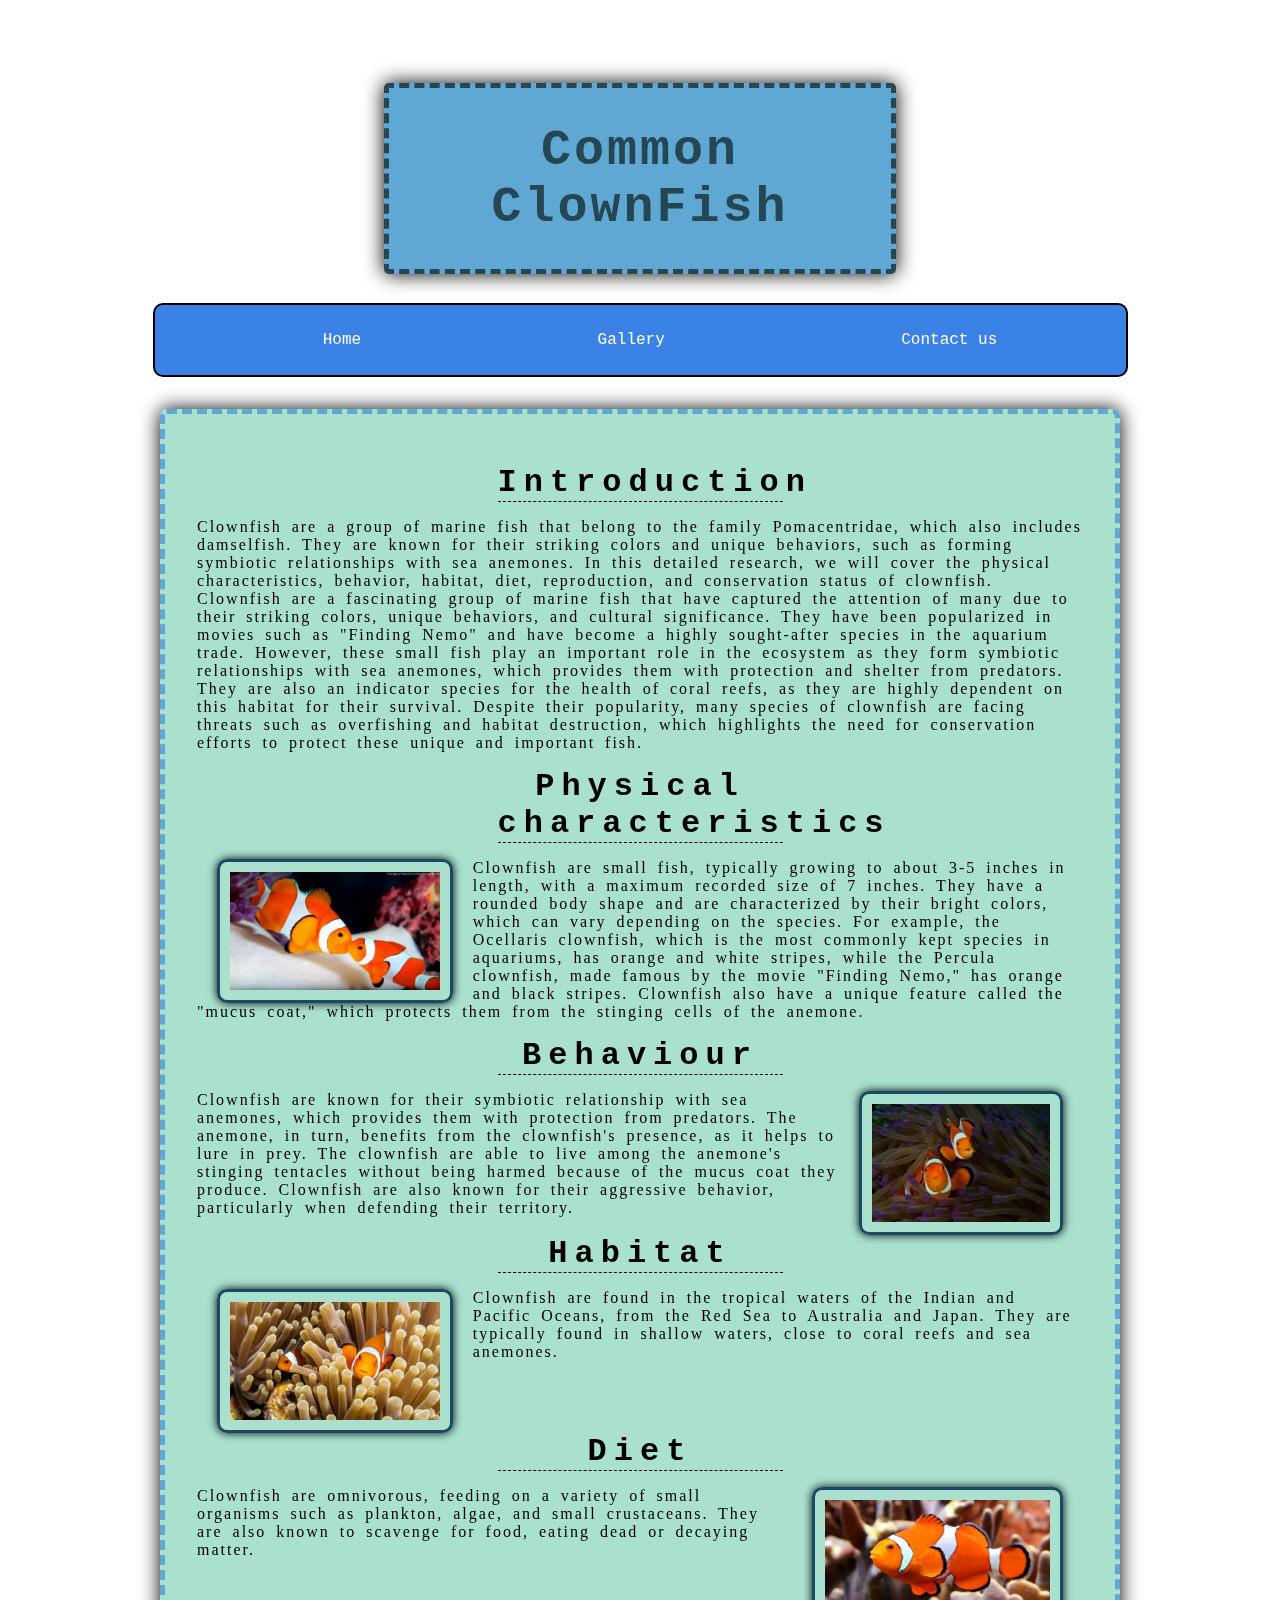
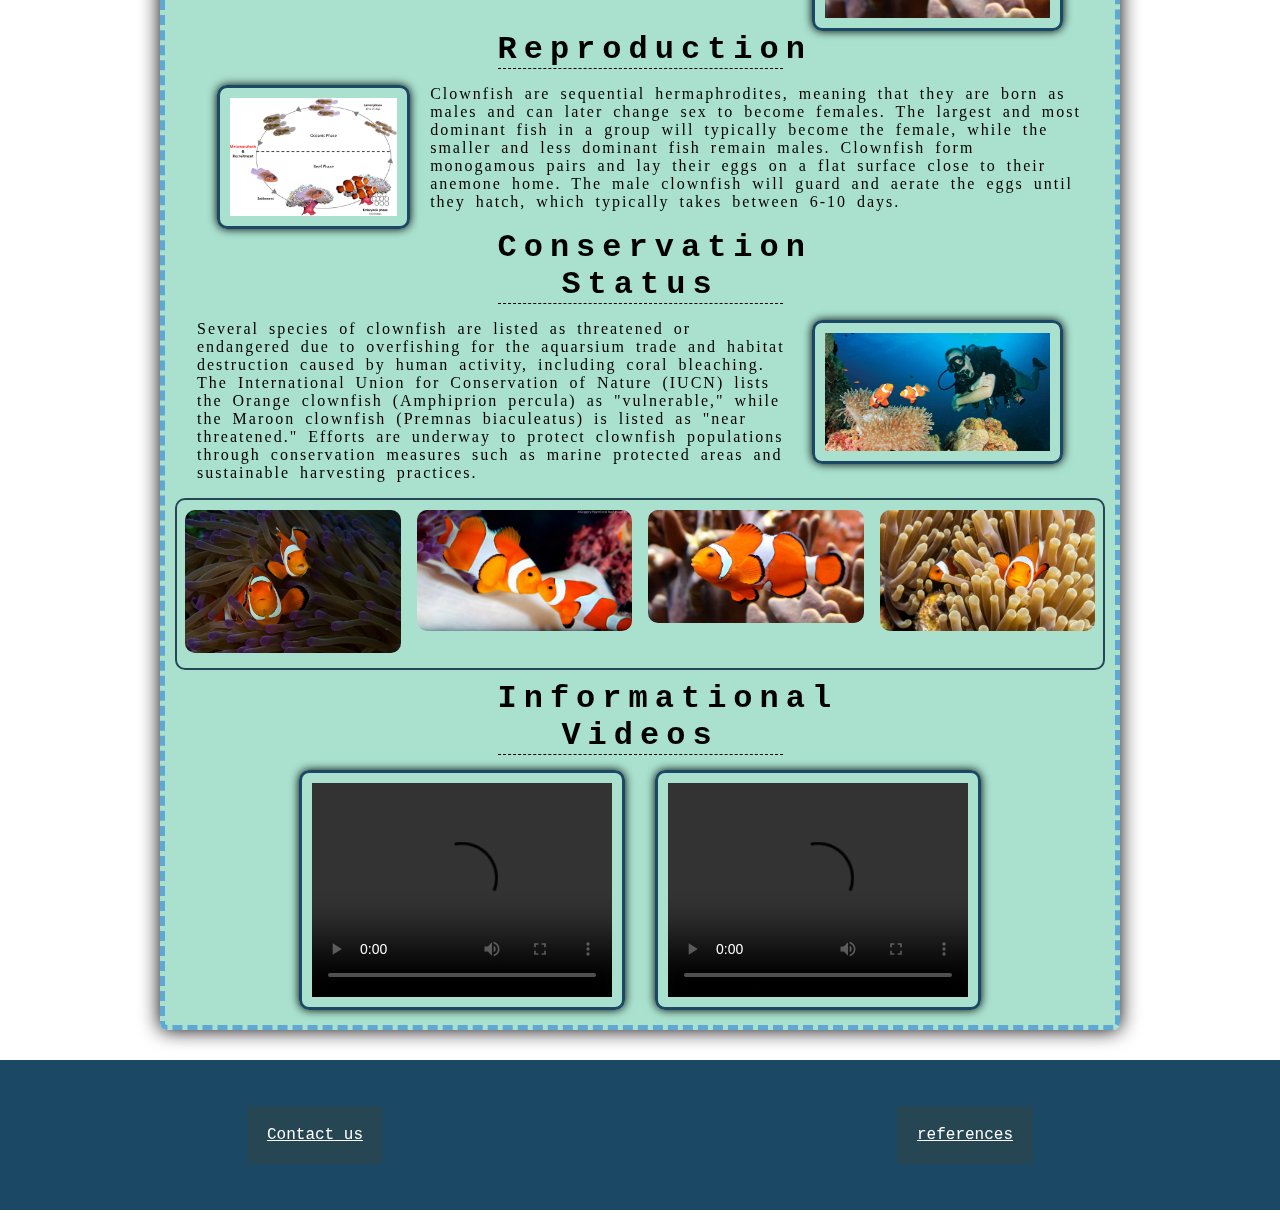
==== index.html @ 926502e8 "made changes" ====
<!DOCTYPE html>
<html lang="en">
<head>
    <meta charset="UTF-8">
    <meta http-equiv="X-UA-Compatible" content="IE=edge">
    <meta name="viewport" content="width=device-width, initial-scale=1.0">
    <link rel="stylesheet" href="style.css">
    <title>Common ClownFish</title>
    <script src="https://code.jquery.com/jquery-3.6.4.js" integrity="sha256-a9jBBRygX1Bh5lt8GZjXDzyOB+bWve9EiO7tROUtj/E=" crossorigin="anonymous"></script>
    <script>
        $(document).ready(function() {
            $('.onHoverShadow').click(function() {
                $(".modal").css('display', function(_, value) {
                    return value === 'none' ? 'block' : 'none';
                });
            });
        });
        $(document).ready(function(){
            $(".close").click(function(){
                $(".modal").css("display", "none")
            });
        });
    </script>
</head>
<body>
    <div style="color: rgba(0, 0, 0, 0)">sdf</div>
    <header>
        <h1 class="header">Common ClownFish</h1>
    </header>
    <nav>
        <ul>
            <li><a href="#section-1">Home</a></li>
            <li><a href="#gallery">Gallery</a></li>
            <li><a href="#footer">Contact us</a></li>
        </ul>
    </nav>
    <main>
        <section id="section-1">
            <p style="color: #ffea0000;">j</p>
            <h1 class="headings">Introduction</h1>
            <p class="paragraph">Clownfish are a group of marine fish that belong to the family Pomacentridae, which also includes damselfish. They are known for their striking colors and unique behaviors, such as forming symbiotic relationships with sea anemones. In this detailed research,
                 we will cover the physical characteristics, behavior, habitat, diet, reproduction, and conservation status of clownfish.
                 Clownfish are a fascinating group of marine fish that have captured the attention of many due to their striking colors, unique behaviors, and cultural significance.
                 They have been popularized in movies such as "Finding Nemo" and have become a highly sought-after
                  species in the aquarium trade. However, these small fish play an important role in the ecosystem
                   as they form symbiotic relationships with sea anemones, which provides them with protection and 
                   shelter from predators. They are also an indicator species for the health of coral reefs, as
                    they are highly dependent on this habitat for their survival. Despite their popularity, many
                     species of clownfish are facing threats such as overfishing and habitat destruction, 
                which highlights the need for conservation efforts to protect these unique and important fish.</p>
            
        </section>                  
        <section class="clearing">
            <h2 class="headings">
                Physical characteristics
            </h2>
            <p class="paragraph"><img src="img/image2.png" style="float: left">Clownfish are small fish, typically growing to about 3-5 inches in length, with a maximum recorded size of 7 inches.
                They have a rounded body shape and are characterized by their bright colors, which can vary depending on the species.
                For example, the Ocellaris clownfish, which is the most commonly kept species in aquariums, has orange and white stripes, 
                while the Percula clownfish, made famous by the movie "Finding Nemo," has orange and black stripes. 
                Clownfish also have a unique feature called the "mucus coat," which protects them from the stinging cells of the anemone.
            </p>
        </section>
        <section class="clearing">
            <h2 class="headings">Behaviour</h2>
            <p class="paragraph"><img src="img/image1.jpeg" style="float: right">Clownfish are known for their symbiotic relationship with sea anemones, which provides them with protection from predators. 
                The anemone, in turn, benefits from the clownfish's presence, as it helps to lure in prey. 
                The clownfish are able to live among the anemone's stinging tentacles without being harmed because of the mucus coat they produce. 
                Clownfish are also known for their aggressive behavior, particularly when defending their territory.</p>
        </section>
        <section class="clearing">
            <h2 class="headings">Habitat</h2>
            <p class="paragraph"><img src="img/image4.jpg" style="float: left">Clownfish are found in the tropical waters of the Indian and Pacific Oceans, 
                from the Red Sea to Australia and Japan. They are typically found in shallow waters, close to coral reefs and sea anemones.</p>
        </section>
        <section class="clearing">
            <h2 class="headings">Diet</h2>
            <p class="paragraph"><img src="img/image3.jpg" style="float: right">Clownfish are omnivorous, feeding on a variety of small organisms such as plankton, algae, and small crustaceans. 
                They are also known to scavenge for food, eating dead or decaying matter.</p>
        </section>
        <section class="clearing">
            <h2 class="headings">Reproduction</h2>
            <p class="paragraph"><img src="img/image5.jpg" style="float: left">Clownfish are sequential hermaphrodites, meaning that they are born as males and can later change sex to become females. 
                The largest and most dominant fish in a group will typically become the female, 
                while the smaller and less dominant fish remain males. 
                Clownfish form monogamous pairs and lay their eggs on a flat surface close to their anemone home. 
                The male clownfish will guard and aerate the eggs until they hatch, which typically takes between 6-10 days.
            </p>
        </section>
        <section class="clearing">
            <h2 class="headings">Conservation Status</h2>
            <p class="paragraph"><img src="img/image6.jpg" style="float: right">Several species of clownfish are listed as threatened or endangered due to overfishing for the 
                aquarsium trade and habitat destruction caused by human activity, including coral bleaching. 
                The International Union for Conservation of Nature (IUCN) lists the Orange clownfish (Amphiprion percula) as "vulnerable," 
                while the Maroon clownfish (Premnas biaculeatus) is listed as "near threatened." 
                Efforts are underway to protect clownfish populations through conservation measures such as marine protected areas and 
                sustainable harvesting practices.
            </p>
        </section>
        <section id="gallery">
            <div class="row">
                <div class="column">
                    <img id="row1col1" src="img/image1.jpeg" onclick="openModal();currentSlide(1)" class="hover-shadow cursor">
                </div>
                <div class="column">
                    <img id="row1col2" src="img/image2.png" onclick="openModal();currentSlide(2)" class="hover-shadow cursor">
                </div>
                <div class="column">
                    <img id="row1col3" src="img/image3.jpg" onclick="openModal();currentSlide(3)" class="hover-shadow cursor">
                </div>
                <div class="column">
                    <img id="row1col4" src="img/image4.jpg" onclick="openModal();currentSlide(4)" class="hover-shadow cursor">
                </div>
            </div>
            
            <div id="myModal" class="modal">
                <span class="close cursor" onclick="closeModal()">&times;</span>
                <div class="modal-content">
                    <div class="mySlides">
                        <div class="numbertext">1 / 4</div>
                            <img src="img/image1.jpeg">
                    </div>
                    <div class="mySlides">
                        <div class="numbertext">2 / 4</div>
                            <img src="img/image2.png">
                    </div>
            
                    <div class="mySlides">
                        <div class="numbertext">3 / 4</div>
                            <img src="img/image3.jpg">
                    </div>
                
                    <div class="mySlides">
                        <div class="numbertext">4 / 4</div>
                            <img src="img/image4.jpg">
                    </div>
                    <div class="column">
                        <img id="row2col1" class="demo cursor" src="img/image1.jpeg" onclick="currentSlide(1)" alt="ClownFish">
                    </div>
                    <div class="column">
                        <img id="row2col2" class="demo cursor" src="img/image2.png" onclick="currentSlide(2)" alt="ClownFish">
                    </div>
                    <div class="column">
                        <img id="row2col3" class="demo cursor" src="img/image3.jpg" onclick="currentSlide(3)" alt="ClownFish">
                    </div>
                    <div class="column">
                        <img id="row2col4" class="demo cursor" src="img/image4.jpg" onclick="currentSlide(4)" alt="ClownFish">
                    </div>
                </div>
            </div>
        </section>
        <section class="clearing">
            <h2 class="headings">Informational Videos</h2>
            <div>
            <video controls style="margin-right: 10px;">
                <source src="video/The Amazing Life Cycle Of A Clownfish   The Dodo.mp4" type="video/mp4">
            </video>
            <video controls style="margin-left: 10px;">
                <source src="video/10 Facts About The CLOWNFISH You Didn't Know.mp4" type="video/mp4">
            </video>
            </div>
        </section>
    </main>
    <footer id="footer">
        <a href="contact-form.html">Contact us</a>
        <a href="honesty.html">references</a>
    </footer>
</body>
<script>
    var slideIndex = 1;
    showSlides(slideIndex);
    function plusSlides(n) {
        showSlides(slideIndex += n);
    }
    function showSlides(n){
        var i;
        var slides = $(".slides");
        for(i = 0; i < slides.length; i++){
            slides[i].style.display = "none";
        }
        if (n > slides.length){
            slideIndex = 1;
        }
        if (n < 1){ slideIndex = slides.length}
        slides[slideIndex - 1].style.display = "block";
        }
        $(document).ready(function(){
            $(".next").click(plusSlides(1));
        });
        $(document).ready(function(){
            $(".prev").click(plusSlides(-1));
        });
        $(document).ready(function(){
            $("#row1col1").click(function(){
                openModal();
                currentSlide();
            });
        });
        $(document).ready(function(){
            $("#row1col2").click(function(){
                openModal();
                currentSlide(2);
            });
        });
        $(document).ready(function(){
            $("#row1col3").click(function(){
                openModal();
                currentSlide(3);
            });
        });
        $(document).ready(function(){
            $("#row1col4").click(function(){
                openModal();
                currentSlide(4);
            });
        });
        $(document).ready(function(){
            $("#row2col1").click(function(){
                currentSlide();
            });
        });
        $(document).ready(function(){
            $("#row2col2").click(function(){
                currentSlide(2);
            });
        });
        $(document).ready(function(){
            $("#row2col3").click(function(){
                currentSlide(3);
            });
        });
        $(document).ready(function(){
            $("#row2col4").click(function(){
                currentSlide(4);
            });
        });
        function openModal() {
            document.getElementById("myModal").style.display = "block";
        }
        function closeModal() {
            document.getElementById("myModal").style.display = "none";
        }
        var slideIndex = 1;
        showSlides(slideIndex);
        function plusSlides(n) {
            showSlides(slideIndex += n);
        }
        function currentSlide(n) {
            showSlides(slideIndex = n);
        }
        function showSlides(n) {
            var i;
            var slides = document.getElementsByClassName("mySlides");
            var dots = document.getElementsByClassName("demo");
            if (n > slides.length) {slideIndex = 1}
            if (n < 1) {slideIndex = slides.length}
            for (i = 0; i < slides.length; i++) {
                slides[i].style.display = "none";
            }
            for (i = 0; i < dots.length; i++) {
                dots[i].className = dots[i].className.replace(" active", "");
            }
            slides[slideIndex-1].style.display = "block";
            dots[slideIndex-1].className += " active";
        }
</script>
</html>
---- style.css ----
*{
    box-sizing: border-box;
}
html{
    font-family:'Courier New', Courier, monospace;
    background-image: url(https://source.unsplash.com/qEaELLSYZW0);
    background-repeat: no-repeat;
    background-size: cover;
    background-position: center;
}
nav{
    display: flex;
    width: 75%;
    background-color: #3b82e6;
    padding: 10px;
    margin: -6em auto 2em auto;
    border-radius: 10px;
    border: 2px solid black;

}
nav ul{
    list-style-type: none;
    display: flex;
    width: 100%;
    justify-content: space-around;
}
 nav li a{
    text-decoration: none;
    color: white;
    transition: 1s;
}
nav li a:hover{
    color: yellow;
}
main{
background-color: rgba(113, 205, 174, 0.603);
box-shadow: 0 0 20px black;
width: 75vw;
margin: 0 auto;
border-radius: 7px;
border: 5px dashed #5fa8d3;
transition: background-color 2s, border 2s;
}
.clearing{
    clear: both;
}
header{
    text-align: center;
    margin: 3em auto 5em auto;
    width: 40vw;
    border: 5px dashed #264653;
    border-radius: 5px;
    color: #264653;
    box-shadow: 0 0 20px black;
    background-color: #5fa8d3;
    letter-spacing: 3px;
    font-size: 25px;
}
.headings{
    border-bottom: 1px dashed black;
    text-align: center;
    width: 30%;
    margin: 5px auto;
    letter-spacing: 7px;
    font-size: xx-large;
}
.paragraph{
    font-family: cursive;
    letter-spacing: 2px;
    word-spacing: 4px;
    padding: 0 2em;
}
p img{
    width: auto;
    height: 9em;
    padding: 10px;
    border: 3px solid #1b4965;
    margin: 0 20px;
    border-radius: 10px;
    box-shadow: 0 0 10px;
    transition: width 2s, height 2s;
}
body{
    backdrop-filter: blur(8px);
    margin: -10px;
    height: 100%;
}
div{
    text-align: center;
}
video{
    text-align: center;
    display: inline-block;
    width: fit-content;
    height: 15em;
    padding: 10px;
    border: 3px solid #1b4965;
    margin: 10px auto;
    border-radius: 10px;
    box-shadow: 0 0 10px;
}
p img:hover{
    width: auto;
    height: 15em;
    padding: 10px;
    border: 3px solid #1b4965;
    margin: 0 20px;
    border-radius: 10px;
    box-shadow: 0 0 10px;
}
main:hover{
    background-color: #cae9ffa5;
    border: 5px dashed black;
}
footer{
    background-color:#1b4965;
    margin: 30px 0 0 0;
    width: 100%;
    overflow: hidden;
    height: 150px;
    text-align: center;
    display: flex;
    align-items: center;
    justify-content: space-around;
}
footer a{
    color:rgb(255, 255, 255);
    background-color: #264653;
    transition: all 1s;
    padding: 20px;
    margin: auto auto;
}
footer a:hover{
    color: rgb(0, 0, 0);
    background-color: white;
    padding: 40px;
}
#gallery img{
    width: 100%;
    object-fit: cover;
}
.row > .column {
    padding: 0 8px;
}
  
.row:after {
    content: "";
    display: table;
    clear: both;
}
  
.column {
    float: left;
    width: 25%;
}
.close{
    padding-top: 2000px;
}
.modal {
    display: none;
    position: fixed;
    z-index: 1;
    padding-top: 2000px;
    left: 0;
    top: 0;
    width: 100%;
    height: 100%;
    overflow: auto;
    background-color: black;
}
.modal-content {
    position: relative;
    background-color: #fefefe;
    margin: auto;
    padding: 0;
    width: 90%;
    max-width: 1200px;
}
.close {
    color: white;
    position: absolute;
    top: 10px;
    right: 25px;
    font-size: 35px;
    font-weight: bold;
}
  
.close:hover,
.close:focus {
    color: #999;
    text-decoration: none;
    cursor: pointer;
}
  
.mySlides {
    display: none;
}
  
.cursor {
    cursor: pointer;
}
.numbertext {
    color: #f2f2f2;
    font-size: 12px;
    padding: 8px 12px;
    position: absolute;
    top: 0;
}
  
.caption-container {
    text-align: center;
    background-color: black;
    padding: 2px 16px;
    color: white;
}
#gallery{
    padding: 10px 0 10px 0;
    border: 2px solid #264653;
    border-radius: 10px;
    margin: 10px;
}
#gallery img{
    border-radius: 10px;
}
  
.demo {
    opacity: 0.6;
}
  
.active,
.demo:hover {
    opacity: 1;
}
  
img.hover-shadow {
    transition: 0.3s;
}
  
.hover-shadow:hover {
    box-shadow: 0 4px 8px 0 rgba(0, 0, 0, 0.2), 0 6px 20px 0 rgba(0, 0, 0, 0.19);
}
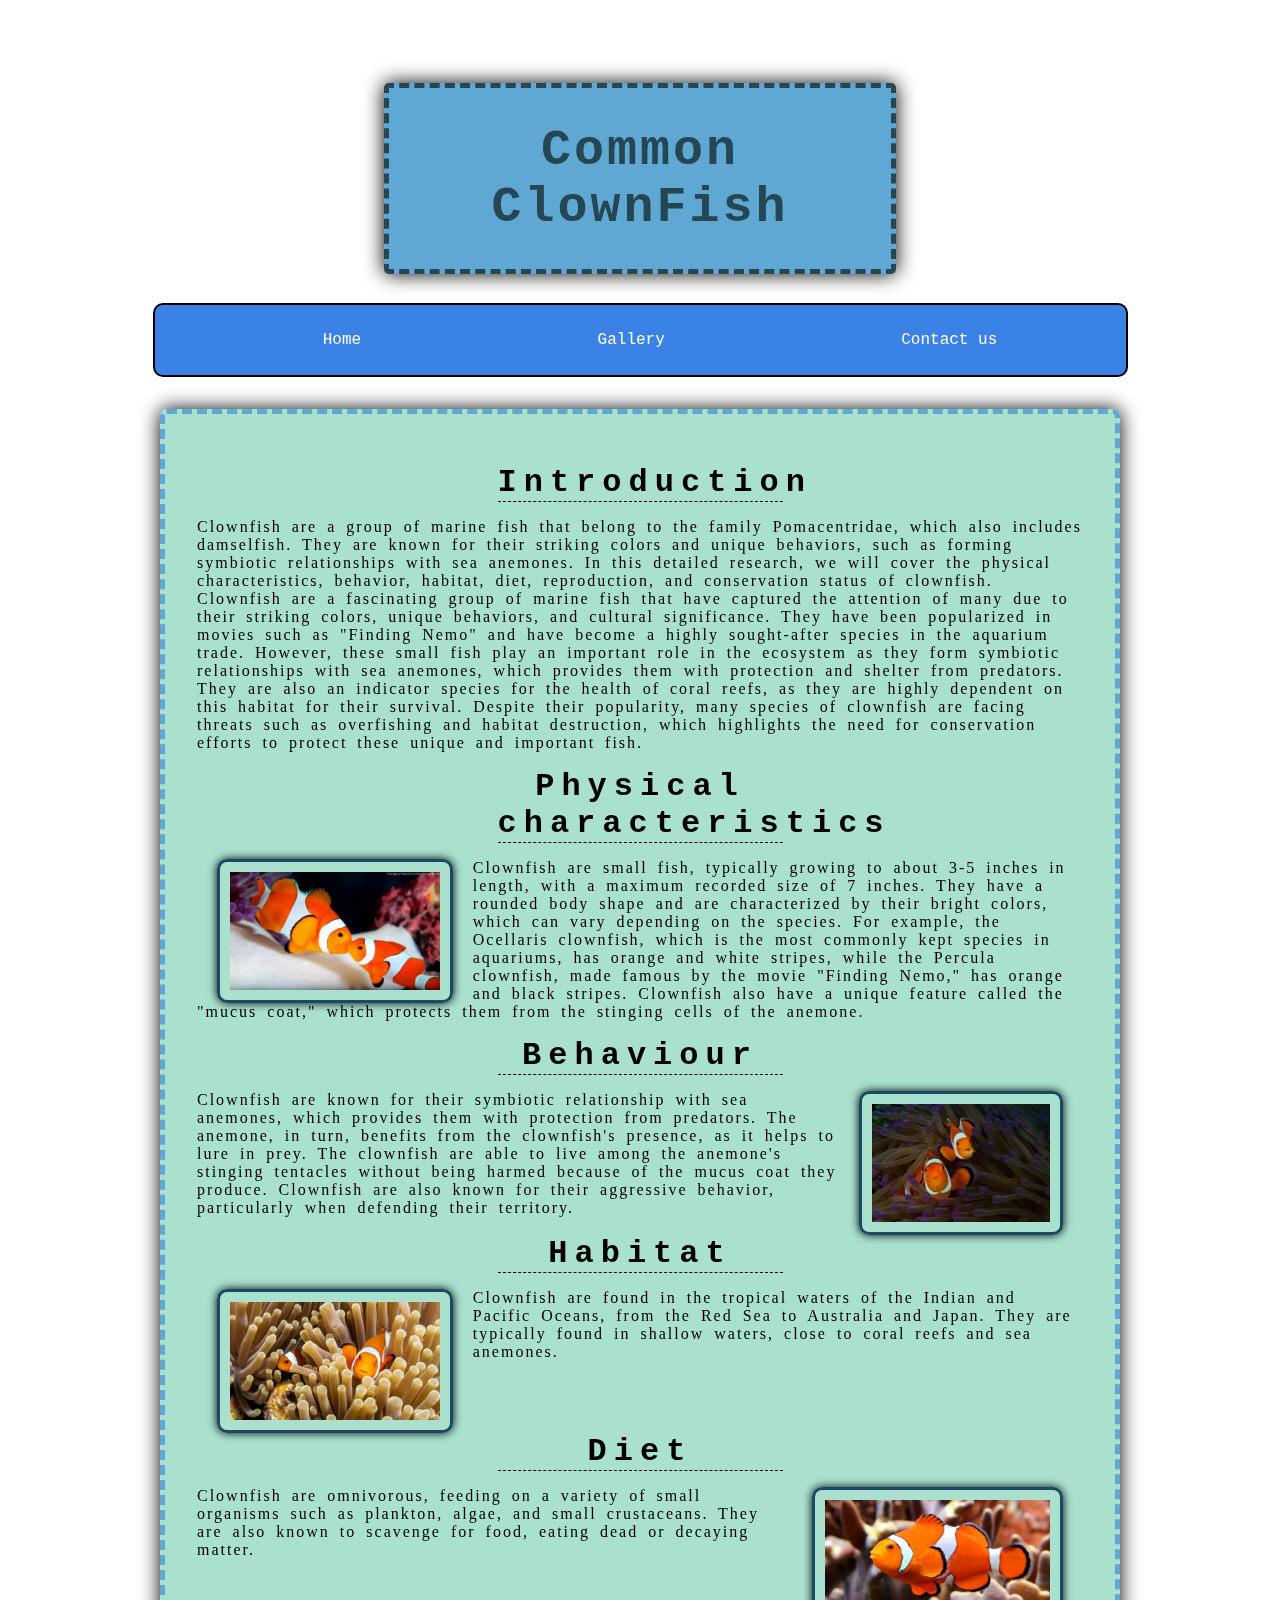
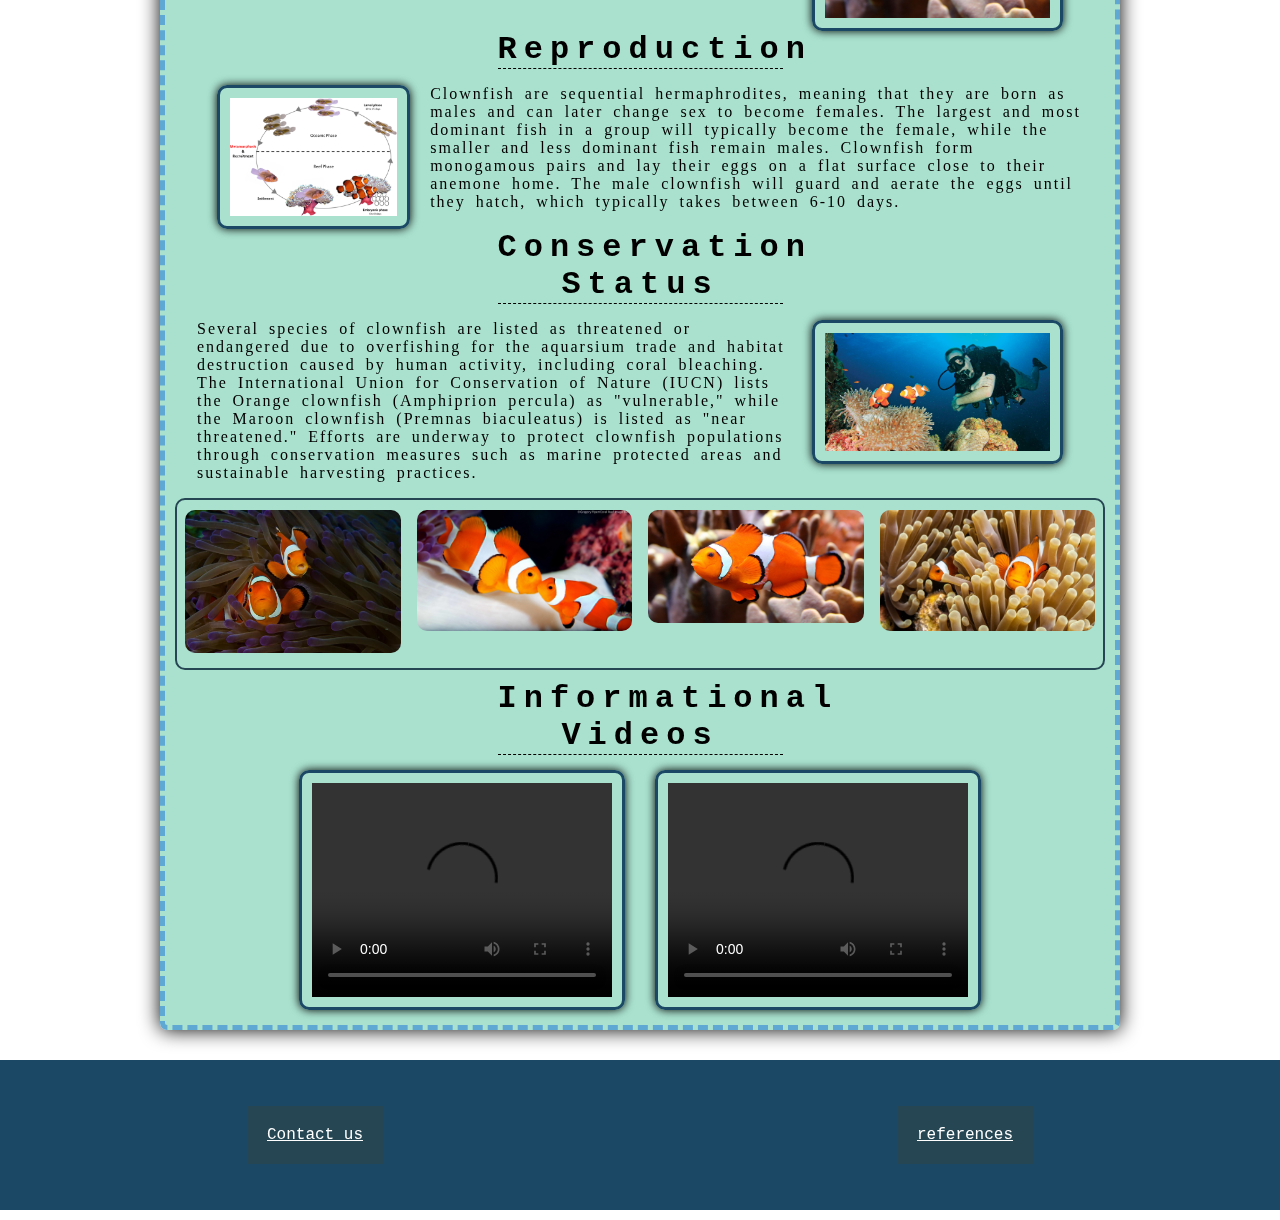
==== commit 051d2b3a: "ldksafj" ====
--- a/index.html
+++ b/index.html
@@ -17,9 +17,13 @@
         });
         $(document).ready(function(){
             $(".close").click(function(){
-                $(".modal").css("display", "none")
-            });
-        });
+                $(".modal").css("display", "none");
+            });
+        });
+        $(document).ready(function(){
+            $("nav").css("postion", "fixed");
+        });
+
     </script>
 </head>
 <body>
